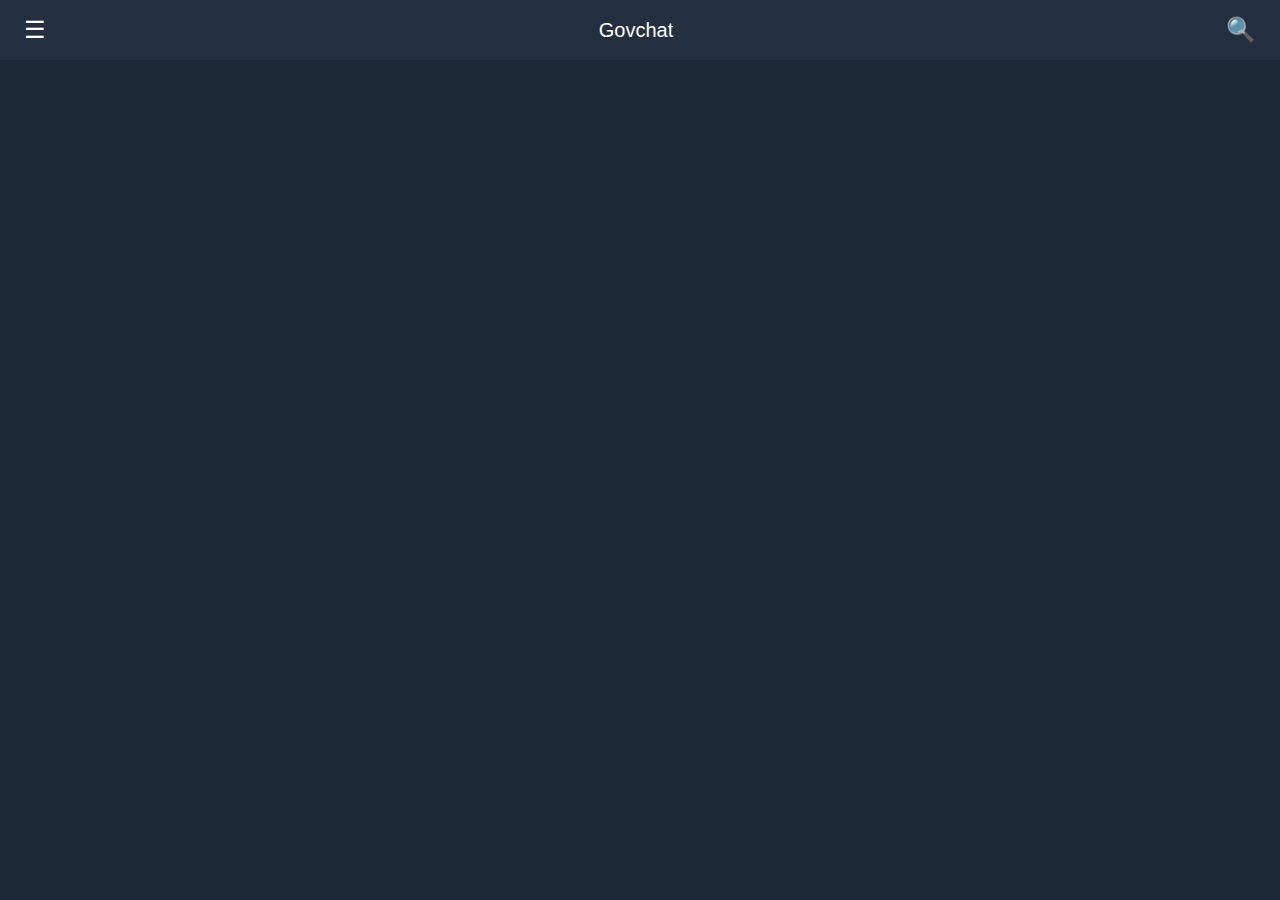
==== chat.html @ 0bd13b50 "Add files via upload" ====
<!DOCTYPE html>
<html lang="fr">
<head>
    <meta charset="UTF-8">
    <meta name="viewport" content="width=device-width, initial-scale=1.0">
    <title>Messagerie</title>
    <link rel="stylesheet" href="chat.css">
</head>
<body class="dark">
    <!-- Page principale -->
    <div id="mainPage" class="page active">
        <header class="main-header">
            <button class="menu-btn">☰</button>
            <h1>Govchat</h1>
            <button class="search-btn">🔍</button>
        </header>

        <div class="chats-container">
            <!-- Les conversations seront ajoutées ici -->
        </div>
    </div>

    <!-- Page de conversation -->
    <div id="chatPage" class="page">
        <header class="chat-header">
            <button class="back-btn">⟨</button>
            <div class="chat-info">
                <img src="/placeholder.svg" alt="" class="chat-avatar">
                <div>
                    <h2 class="chat-name"></h2>
                    <span class="chat-status">en ligne</span>
                </div>
            </div>
            <div class="chat-actions">
                <button class="call-btn">📞</button>
                <button class="more-btn">⋮</button>
            </div>
        </header>

        <div class="messages-container">
            <!-- Les messages seront ajoutés ici -->
        </div>

        <div class="message-input">
            <button class="emoji-btn">😊</button>
            <input type="text" placeholder="Message">
            <button class="attach-btn">📎</button>
            <button class="photo-btn">📷</button>
        </div>
    </div>

    <script src="https://www.gstatic.com/firebasejs/9.2.0/firebase-app-compat.js"></script>
    <script src="https://www.gstatic.com/firebasejs/9.2.0/firebase-auth-compat.js"></script>
    <script src="https://www.gstatic.com/firebasejs/9.2.0/firebase-firestore-compat.js"></script>
    <script src="chat.js"></script>
</body>
</html>
---- chat.css ----
/* Variables et reset */
:root {
    --bg-dark: #1E2936;
    --header-dark: #232F3E;
    --message-sent: #8774E1;
    --message-received: #2F3B4B;
    --text-primary: #ffffff;
    --text-secondary: #8A8F97;
    --accent-blue: #64B5F6;
    --divider: rgba(255, 255, 255, 0.1);
}

* {
    margin: 0;
    padding: 0;
    box-sizing: border-box;
    font-family: -apple-system, BlinkMacSystemFont, "Segoe UI", Roboto, Arial, sans-serif;
}

body {
    background: var(--bg-dark);
    color: var(--text-primary);
}

/* Structure des pages */
.page {
    display: none;
    height: 100vh;
    width: 100vw;
    position: fixed;
    top: 0;
    left: 0;
    background: var(--bg-dark);
}

.page.active {
    display: flex;
    flex-direction: column;
}

/* En-tête principal */
.main-header {
    display: flex;
    align-items: center;
    justify-content: space-between;
    padding: 8px 16px;
    background: var(--header-dark);
}

.main-header h1 {
    font-size: 20px;
    font-weight: 500;
    color: var(--text-primary);
}

.menu-btn, .search-btn {
    background: none;
    border: none;
    color: var(--text-primary);
    font-size: 24px;
    padding: 8px;
    cursor: pointer;
}

/* Container des stories */
.stories-container {
    display: flex;
    overflow-x: auto;
    padding: 12px;
    gap: 12px;
    background: var(--bg-dark);
    border-bottom: 1px solid var(--divider);
}

.story-item {
    display: flex;
    flex-direction: column;
    align-items: center;
    gap: 4px;
}

.story-avatar {
    width: 60px;
    height: 60px;
    border-radius: 50%;
    border: 2px solid var(--accent-blue);
    padding: 3px;
    background: var(--bg-dark);
}

.add-story .story-avatar {
    border-color: var(--text-secondary);
}

/* Container des conversations */
.chats-container {
    flex: 1;
    overflow-y: auto;
}

.chat-item {
    display: flex;
    padding: 10px 16px;
    gap: 12px;
    border-bottom: 1px solid var(--divider);
}

.chat-item:active {
    background: rgba(255, 255, 255, 0.05);
}

.chat-avatar {
    width: 54px;
    height: 54px;
    border-radius: 50%;
    object-fit: cover;
}

.chat-content {
    flex: 1;
    min-width: 0;
}

.chat-header {
    display: flex;
    justify-content: space-between;
    align-items: baseline;
    margin-bottom: 4px;
}

.chat-name {
    font-size: 16px;
    font-weight: 500;
    color: var(--text-primary);
}

.chat-time {
    font-size: 12px;
    color: var(--text-secondary);
}

.chat-last-message {
    font-size: 14px;
    color: var(--text-secondary);
    white-space: nowrap;
    overflow: hidden;
    text-overflow: ellipsis;
}

.chat-badge {
    background: var(--accent-blue);
    color: white;
    font-size: 14px;
    padding: 1px 6px;
    border-radius: 12px;
    min-width: 24px;
    text-align: center;
}

/* Page de conversation */
.chat-header {
    display: flex;
    align-items: center;
    padding: 8px;
    background: var(--header-dark);
    gap: 12px;
}

.back-btn {
    background: none;
    border: none;
    color: var(--text-primary);
    font-size: 24px;
    padding: 8px;
}

.chat-info {
    flex: 1;
    display: flex;
    align-items: center;
    gap: 12px;
}

.chat-info img {
    width: 40px;
    height: 40px;
    border-radius: 50%;
}

.chat-status {
    font-size: 13px;
    color: var(--text-secondary);
}

.chat-actions button {
    background: none;
    border: none;
    color: var(--text-primary);
    font-size: 20px;
    padding: 8px;
}

/* Messages */
.messages-container {
    flex: 1;
    overflow-y: auto;
    padding: 16px;
    display: flex;
    flex-direction: column;
    gap: 2px;
    background: var(--bg-dark);
    background-image: url("data:image/svg+xml,%3Csvg width='24' height='24' viewBox='0 0 24 24' fill='none' xmlns='http://www.w3.org/2000/svg'%3E%3Cpath d='M12 24c6.627 0 12-5.373 12-12S18.627 0 12 0 0 5.373 0 12s5.373 12 12 12z' fill='rgba(255, 255, 255, 0.02)'/%3E%3C/svg%3E");
}

.message {
    max-width: 80%;
    padding: 8px 12px;
    border-radius: 12px;
    margin: 1px 0;
    position: relative;
}

.message.sent {
    align-self: flex-end;
    background: var(--message-sent);
    border-bottom-right-radius: 4px;
}

.message.received {
    align-self: flex-start;
    background: var(--message-received);
    border-bottom-left-radius: 4px;
}

.message-time {
    font-size: 12px;
    color: rgba(255, 255, 255, 0.5);
    margin-left: 4px;
    display: inline-block;
}

.message.sent .message-time::after {
    content: "✓✓";
    margin-left: 4px;
    font-size: 11px;
}

/* Date separators */
.date-separator {
    text-align: center;
    margin: 16px 0;
    color: var(--text-secondary);
    font-size: 14px;
}

/* Input zone */
.message-input {
    display: flex;
    align-items: center;
    padding: 8px;
    background: var(--header-dark);
    border-top: 1px solid var(--divider);
    gap: 8px;
}

.message-input input {
    flex: 1;
    background: var(--message-received);
    border: none;
    border-radius: 20px;
    padding: 10px 16px;
    color: var(--text-primary);
    font-size: 15px;
}

.message-input input::placeholder {
    color: var(--text-secondary);
}

.message-input button {
    background: none;
    border: none;
    color: var(--text-secondary);
    font-size: 24px;
    padding: 8px;
    cursor: pointer;
}

/* Call messages */
.call-message {
    display: flex;
    align-items: center;
    gap: 8px;
    padding: 8px 16px;
    background: var(--message-received);
    border-radius: 12px;
    margin: 4px 0;
    color: var(--text-secondary);
}

.call-message .call-icon {
    font-size: 20px;
}

/* Scrollbar */
::-webkit-scrollbar {
    width: 5px;
}

::-webkit-scrollbar-track {
    background: transparent;
}

::-webkit-scrollbar-thumb {
    background: rgba(255, 255, 255, 0.2);
    border-radius: 3px;
}

/* Navigation bottom */
.bottom-nav {
    display: flex;
    justify-content: space-around;
    padding: 8px 0;
    background: var(--header-dark);
    border-top: 1px solid var(--divider);
}

.bottom-nav button {
    background: none;
    border: none;
    color: var(--text-primary);
    font-size: 24px;
    padding: 8px 16px;
}
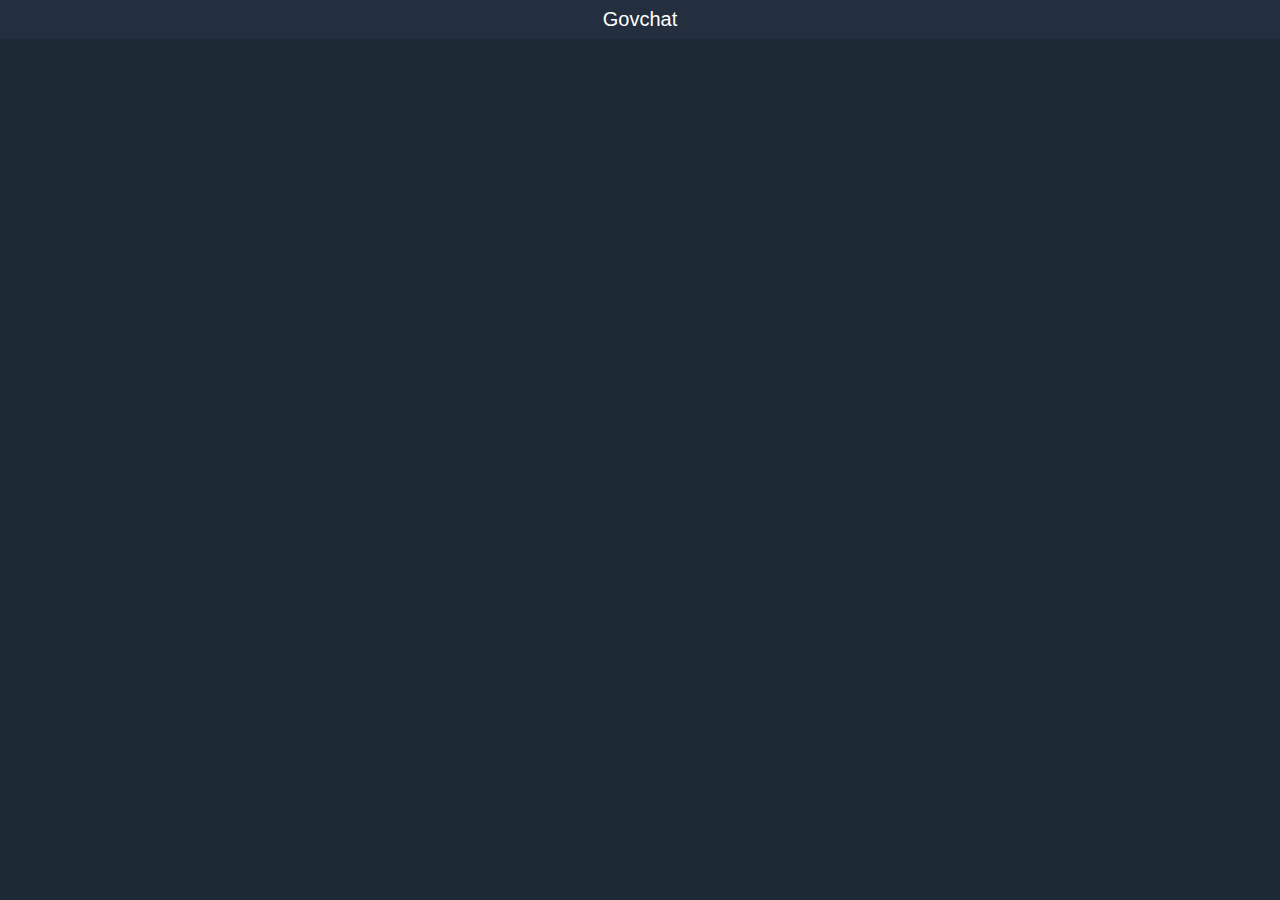
==== commit e754a95a: "Add files via upload" ====
--- a/chat.html
+++ b/chat.html
@@ -10,9 +10,7 @@
     <!-- Page principale -->
     <div id="mainPage" class="page active">
         <header class="main-header">
-            <button class="menu-btn">☰</button>
             <h1>Govchat</h1>
-            <button class="search-btn">🔍</button>
         </header>
 
         <div class="chats-container">
@@ -31,10 +29,6 @@
                     <span class="chat-status">en ligne</span>
                 </div>
             </div>
-            <div class="chat-actions">
-                <button class="call-btn">📞</button>
-                <button class="more-btn">⋮</button>
-            </div>
         </header>
 
         <div class="messages-container">
@@ -42,10 +36,8 @@
         </div>
 
         <div class="message-input">
-            <button class="emoji-btn">😊</button>
-            <input type="text" placeholder="Message">
-            <button class="attach-btn">📎</button>
-            <button class="photo-btn">📷</button>
+            <input type="text" placeholder="Écrivez votre message...">
+            <button class="send-btn">➤</button>
         </div>
     </div>
 
--- a/chat.css
+++ b/chat.css
@@ -42,7 +42,7 @@
 .main-header {
     display: flex;
     align-items: center;
-    justify-content: space-between;
+    justify-content: center;
     padding: 8px 16px;
     background: var(--header-dark);
 }
@@ -53,45 +53,6 @@
     color: var(--text-primary);
 }
 
-.menu-btn, .search-btn {
-    background: none;
-    border: none;
-    color: var(--text-primary);
-    font-size: 24px;
-    padding: 8px;
-    cursor: pointer;
-}
-
-/* Container des stories */
-.stories-container {
-    display: flex;
-    overflow-x: auto;
-    padding: 12px;
-    gap: 12px;
-    background: var(--bg-dark);
-    border-bottom: 1px solid var(--divider);
-}
-
-.story-item {
-    display: flex;
-    flex-direction: column;
-    align-items: center;
-    gap: 4px;
-}
-
-.story-avatar {
-    width: 60px;
-    height: 60px;
-    border-radius: 50%;
-    border: 2px solid var(--accent-blue);
-    padding: 3px;
-    background: var(--bg-dark);
-}
-
-.add-story .story-avatar {
-    border-color: var(--text-secondary);
-}
-
 /* Container des conversations */
 .chats-container {
     flex: 1;
@@ -103,6 +64,7 @@
     padding: 10px 16px;
     gap: 12px;
     border-bottom: 1px solid var(--divider);
+    cursor: pointer;
 }
 
 .chat-item:active {
@@ -134,27 +96,13 @@
     color: var(--text-primary);
 }
 
-.chat-time {
-    font-size: 12px;
+.chat-status {
+    font-size: 13px;
     color: var(--text-secondary);
 }
 
-.chat-last-message {
-    font-size: 14px;
-    color: var(--text-secondary);
-    white-space: nowrap;
-    overflow: hidden;
-    text-overflow: ellipsis;
-}
-
-.chat-badge {
-    background: var(--accent-blue);
-    color: white;
-    font-size: 14px;
-    padding: 1px 6px;
-    border-radius: 12px;
-    min-width: 24px;
-    text-align: center;
+.chat-status.online {
+    color: #4CAF50;
 }
 
 /* Page de conversation */
@@ -172,6 +120,7 @@
     color: var(--text-primary);
     font-size: 24px;
     padding: 8px;
+    cursor: pointer;
 }
 
 .chat-info {
@@ -187,19 +136,6 @@
     border-radius: 50%;
 }
 
-.chat-status {
-    font-size: 13px;
-    color: var(--text-secondary);
-}
-
-.chat-actions button {
-    background: none;
-    border: none;
-    color: var(--text-primary);
-    font-size: 20px;
-    padding: 8px;
-}
-
 /* Messages */
 .messages-container {
     flex: 1;
@@ -209,7 +145,6 @@
     flex-direction: column;
     gap: 2px;
     background: var(--bg-dark);
-    background-image: url("data:image/svg+xml,%3Csvg width='24' height='24' viewBox='0 0 24 24' fill='none' xmlns='http://www.w3.org/2000/svg'%3E%3Cpath d='M12 24c6.627 0 12-5.373 12-12S18.627 0 12 0 0 5.373 0 12s5.373 12 12 12z' fill='rgba(255, 255, 255, 0.02)'/%3E%3C/svg%3E");
 }
 
 .message {
@@ -239,20 +174,6 @@
     display: inline-block;
 }
 
-.message.sent .message-time::after {
-    content: "✓✓";
-    margin-left: 4px;
-    font-size: 11px;
-}
-
-/* Date separators */
-.date-separator {
-    text-align: center;
-    margin: 16px 0;
-    color: var(--text-secondary);
-    font-size: 14px;
-}
-
 /* Input zone */
 .message-input {
     display: flex;
@@ -277,29 +198,19 @@
     color: var(--text-secondary);
 }
 
-.message-input button {
-    background: none;
+.send-btn {
+    background: var(--accent-blue);
     border: none;
-    color: var(--text-secondary);
-    font-size: 24px;
-    padding: 8px;
+    color: var(--text-primary);
+    font-size: 20px;
+    padding: 8px 16px;
+    border-radius: 20px;
     cursor: pointer;
-}
-
-/* Call messages */
-.call-message {
-    display: flex;
-    align-items: center;
-    gap: 8px;
-    padding: 8px 16px;
-    background: var(--message-received);
-    border-radius: 12px;
-    margin: 4px 0;
-    color: var(--text-secondary);
-}
-
-.call-message .call-icon {
-    font-size: 20px;
+    transition: background-color 0.2s;
+}
+
+.send-btn:hover {
+    background: var(--message-sent);
 }
 
 /* Scrollbar */
@@ -314,21 +225,4 @@
 ::-webkit-scrollbar-thumb {
     background: rgba(255, 255, 255, 0.2);
     border-radius: 3px;
-}
-
-/* Navigation bottom */
-.bottom-nav {
-    display: flex;
-    justify-content: space-around;
-    padding: 8px 0;
-    background: var(--header-dark);
-    border-top: 1px solid var(--divider);
-}
-
-.bottom-nav button {
-    background: none;
-    border: none;
-    color: var(--text-primary);
-    font-size: 24px;
-    padding: 8px 16px;
 }